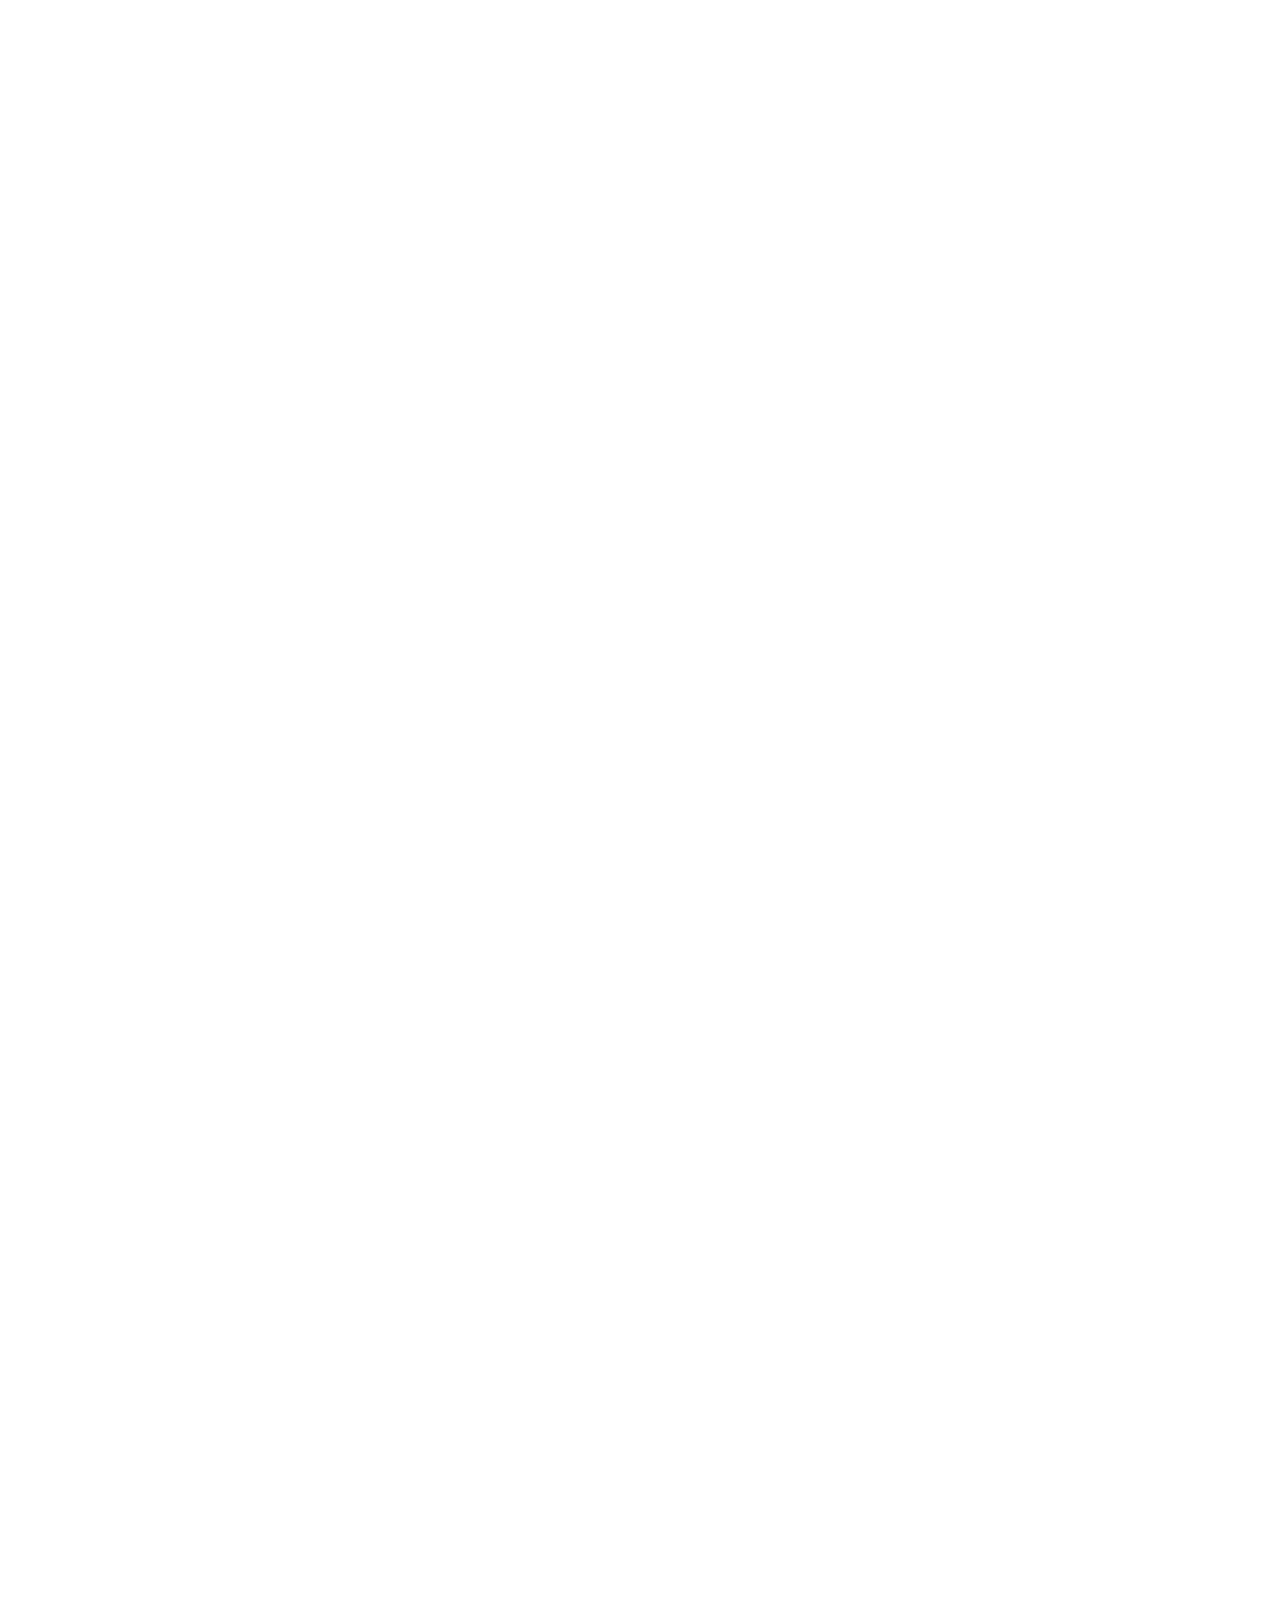
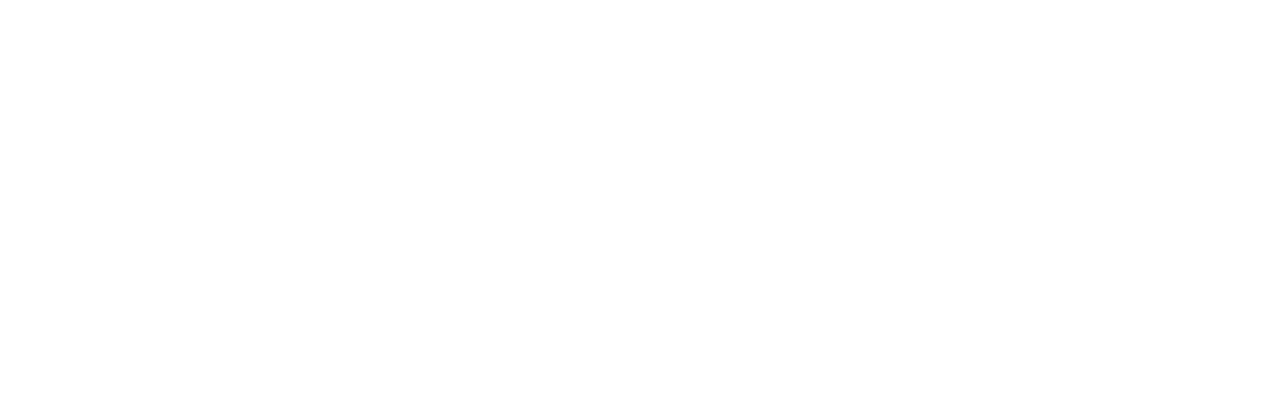
==== admission.html @ acee61ed "push" ====
<!DOCTYPE html>
<html lang="en">



<head>

  <link href="https://fonts.googleapis.com/css?family=Open+Sans:300,300i,400,400i,600,600i,700,700i|Roboto:300,300i,400,400i,500,500i,600,600i,700,700i|Poppins:300,300i,400,400i,500,500i,600,600i,700,700i" rel="stylesheet">


</head>

<body>


<iframe src="https://docs.google.com/forms/d/e/1FAIpQLSfVDk9aRDLDiVmrRXIJjcu18MkuXfXvCcphRGZ4RQGSyjiEUQ/viewform?embedded=true" width="900" height="2000" frameborder="0" marginheight="0" marginwidth="0">Loading…</iframe>

</body>
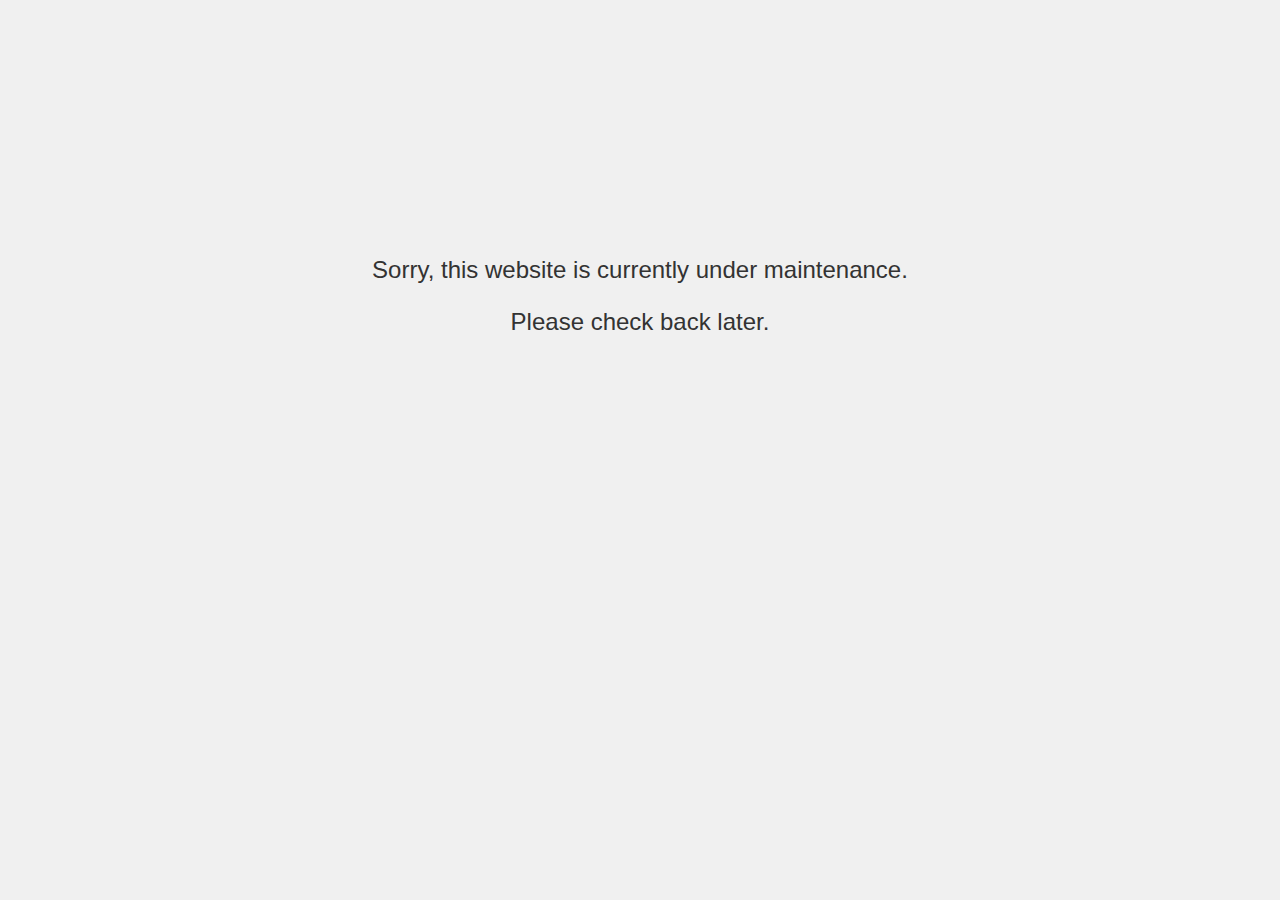
==== commit 9984558f: "Update admission.html" ====
--- a/admission.html
+++ b/admission.html
@@ -1,18 +1,28 @@
 <!DOCTYPE html>
 <html lang="en">
-
-
-
 <head>
-
-  <link href="https://fonts.googleapis.com/css?family=Open+Sans:300,300i,400,400i,600,600i,700,700i|Roboto:300,300i,400,400i,500,500i,600,600i,700,700i|Poppins:300,300i,400,400i,500,500i,600,600i,700,700i" rel="stylesheet">
-
-
+    <meta charset="UTF-8">
+    <meta name="viewport" content="width=device-width, initial-scale=1.0">
+    <title>Under Maintenance</title>
+    <style>
+        body {
+            font-family: Arial, sans-serif;
+            text-align: center;
+            background-color: #f0f0f0;
+            margin: 0;
+            padding: 0;
+        }
+        .maintenance-message {
+            margin-top: 20%;
+            font-size: 24px;
+            color: #333;
+        }
+    </style>
 </head>
-
 <body>
-
-
-<iframe src="https://docs.google.com/forms/d/e/1FAIpQLSfVDk9aRDLDiVmrRXIJjcu18MkuXfXvCcphRGZ4RQGSyjiEUQ/viewform?embedded=true" width="900" height="2000" frameborder="0" marginheight="0" marginwidth="0">Loading…</iframe>
-
+    <div class="maintenance-message">
+        <p>Sorry, this website is currently under maintenance.</p>
+        <p>Please check back later.</p>
+    </div>
 </body>
+</html>
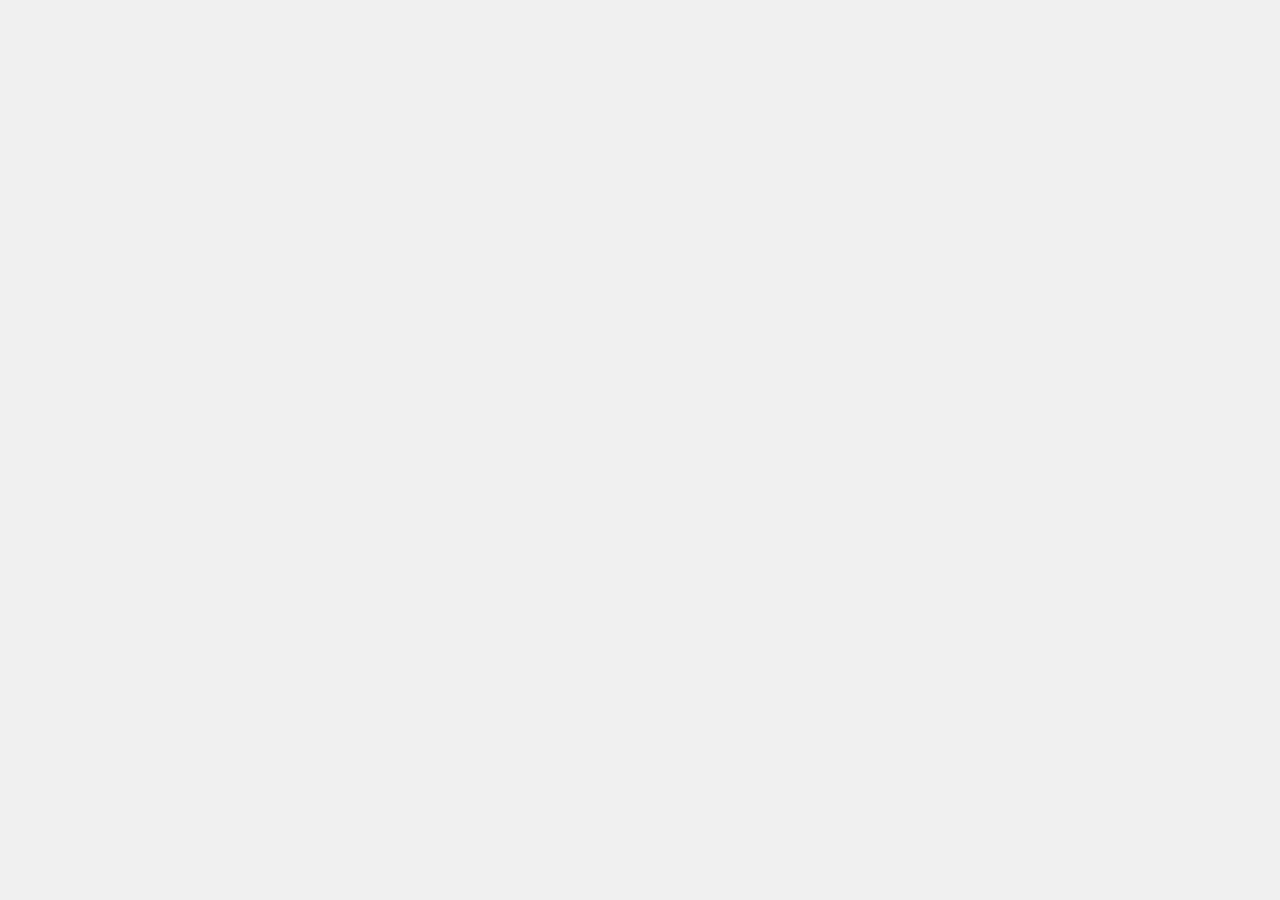
==== commit af92e199: "Update admission.html" ====
--- a/admission.html
+++ b/admission.html
@@ -16,6 +16,13 @@
             margin-top: 20%;
             font-size: 24px;
             color: #333;
+            opacity: 0;
+            transform: translateY(-20px);
+            transition: opacity 0.5s ease, transform 0.5s ease;
+        }
+        .maintenance-message.show {
+            opacity: 1;
+            transform: translateY(0);
         }
     </style>
 </head>
@@ -24,5 +31,13 @@
         <p>Sorry, this website is currently under maintenance.</p>
         <p>Please check back later.</p>
     </div>
+
+    <script>
+        // Add animation class after a short delay (e.g., 2 seconds)
+        setTimeout(function() {
+            var maintenanceMessage = document.querySelector('.maintenance-message');
+            maintenanceMessage.classList.add('show');
+        }, 2000);
+    </script>
 </body>
 </html>
